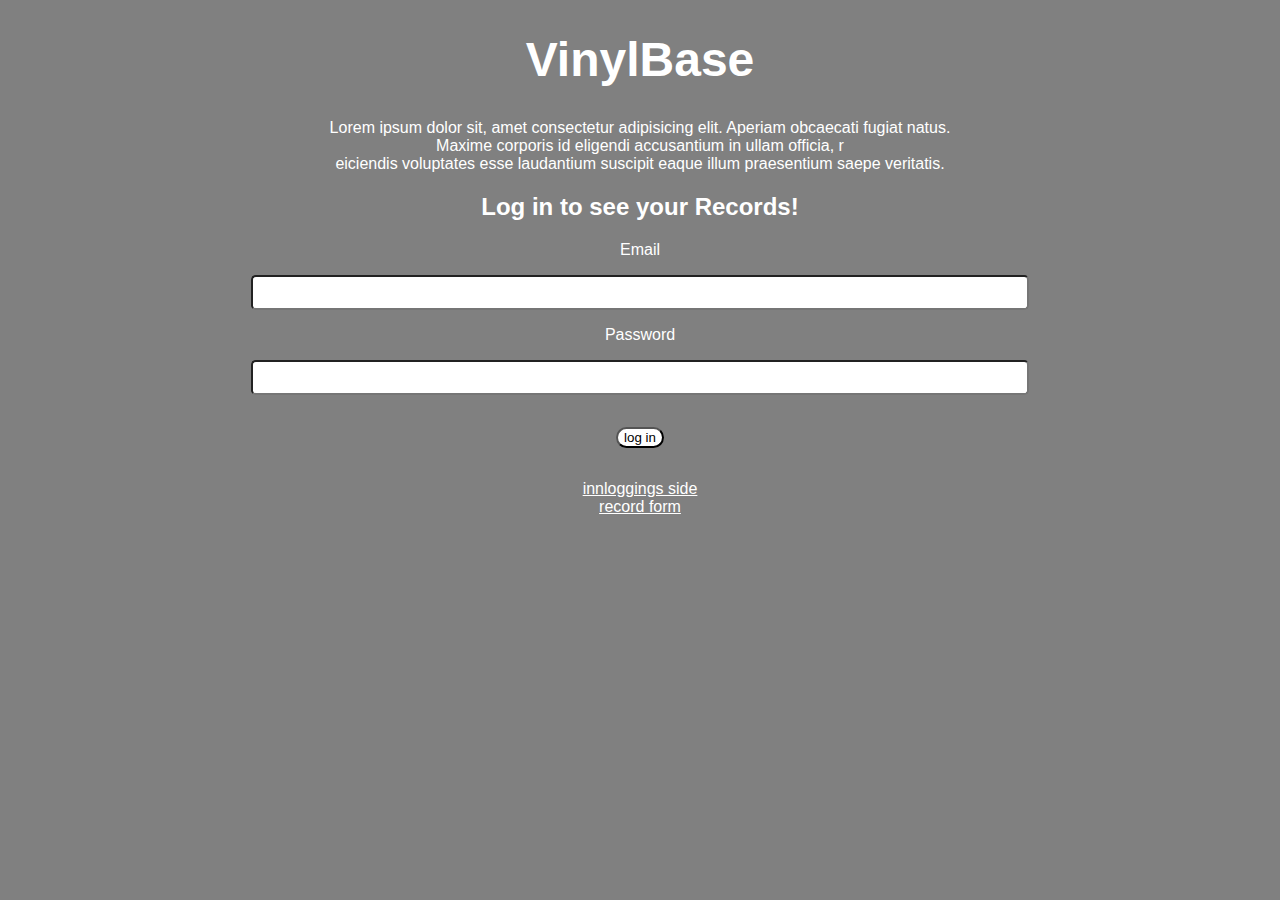
==== Index.html @ 21906423 "fiksvaks og ødeleggelse" ====
<!DOCTYPE html>
<html>
    <head>
        <link rel="stylesheet" href="/visuals/Style.css">
        <script type="application/javascript" src="/visuals/Script.js"></script>
        <title>Vinylbase</title>
    </head>
    <body>
<h1>VinylBase</h1>
<p>Lorem ipsum dolor sit, amet consectetur adipisicing elit. Aperiam obcaecati fugiat natus. 
    <br>Maxime corporis id eligendi accusantium in ullam officia, r
    <br>eiciendis voluptates esse laudantium suscipit eaque illum praesentium saepe veritatis.</p> 
    
    <h2>Log in to see your Records!</h2>
    <form name="loggInn">
        <label> Email </label> <br>
        <input type="email">
        <br>
        <label>Password</label><br>
        <input type="password">
        <br>
        <button onclick="retiveInfo()" >log in</button>

    </form>
    <span id="vinylInfo"></span> 
    <p><a href="/Upage.html" target="blank">innloggings side</a>
    <br> <a href="newRecord.html">record form</a> </p>
    </body>
</html>
---- visuals/Style.css ----
*{
background-color: gray;
color:white;
font-family: sans-serif;
text-align: center;
}
h1{
    font-size: 3rem;
    font-family:Arial, Helvetica, sans-serif;
    
}
label{
    text-align: center;
    font-family:Arial, Helvetica, sans-serif;
    font-weight:500;
}
input{
    width: 60%;
    text-align: left;
    background-color: white;
    color:black;
    font-family: sans-serif;
    padding: 0.5rem; 
    margin: 1rem;
    border-radius: 0.3rem;
}

button{
    background-color: white;
    color: black;
    margin: 1rem;
    border-radius: 1rem;
}

#Vissamling {
    margin:1rem; 
}
#nyPlate{
    display: none;
}
input[type=submit]{
    width: 4%;
}
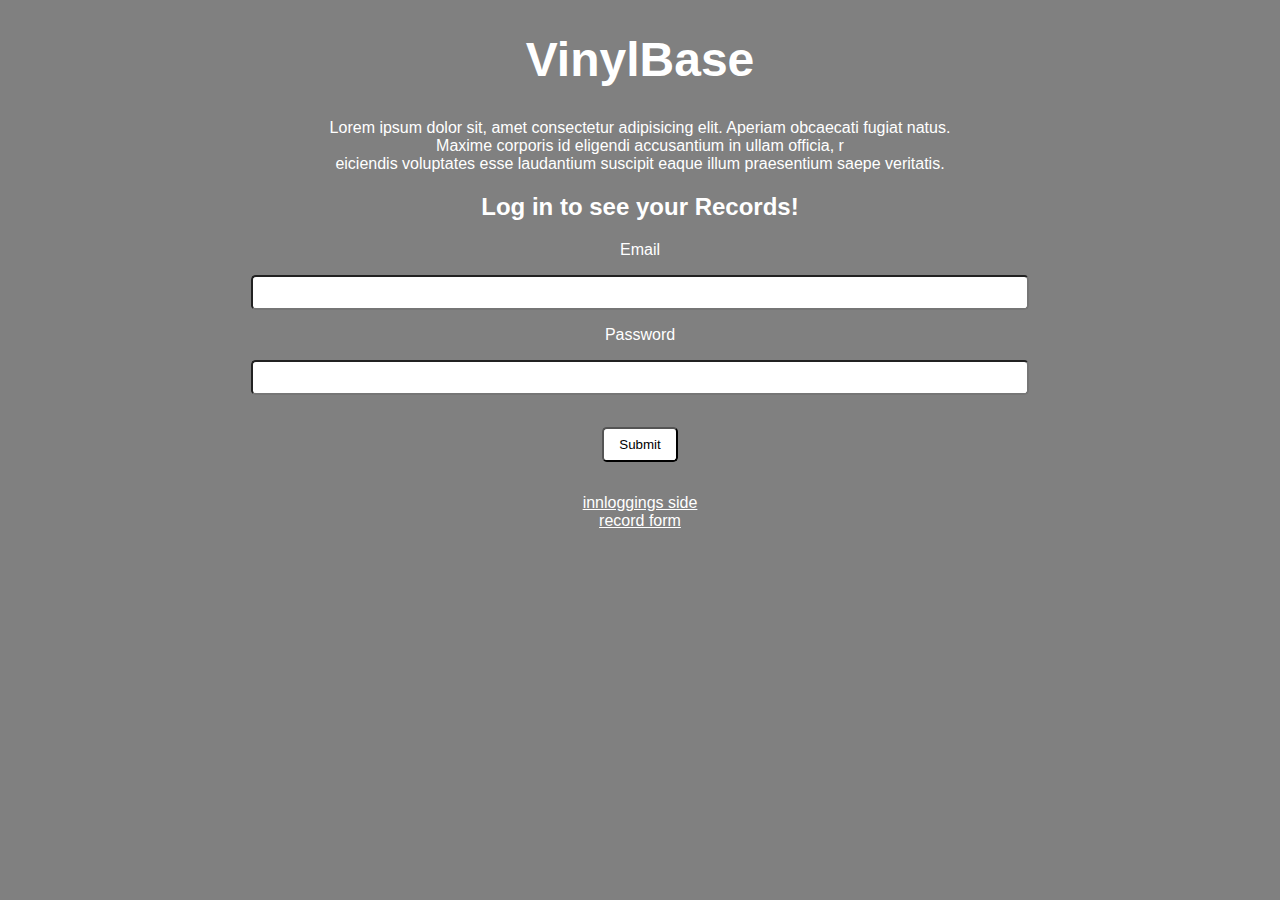
==== commit 67744366: "ok" ====
--- a/Index.html
+++ b/Index.html
@@ -12,14 +12,14 @@
     <br>eiciendis voluptates esse laudantium suscipit eaque illum praesentium saepe veritatis.</p> 
     
     <h2>Log in to see your Records!</h2>
-    <form name="loggInn">
+    <form name="loggInn" onsubmit="LoggIn()">
         <label> Email </label> <br>
-        <input type="email">
+        <input type="email" name="epost">
         <br>
         <label>Password</label><br>
-        <input type="password">
+        <input type="password" name="passord">
         <br>
-        <button onclick="retiveInfo()" >log in</button>
+        <input type="submit" name="submit">
 
     </form>
     <span id="vinylInfo"></span> 
--- a/visuals/Style.css
+++ b/visuals/Style.css
@@ -39,5 +39,6 @@
     display: none;
 }
 input[type=submit]{
-    width: 4%;
-}+    width: 6%;
+    text-align: center;
+}
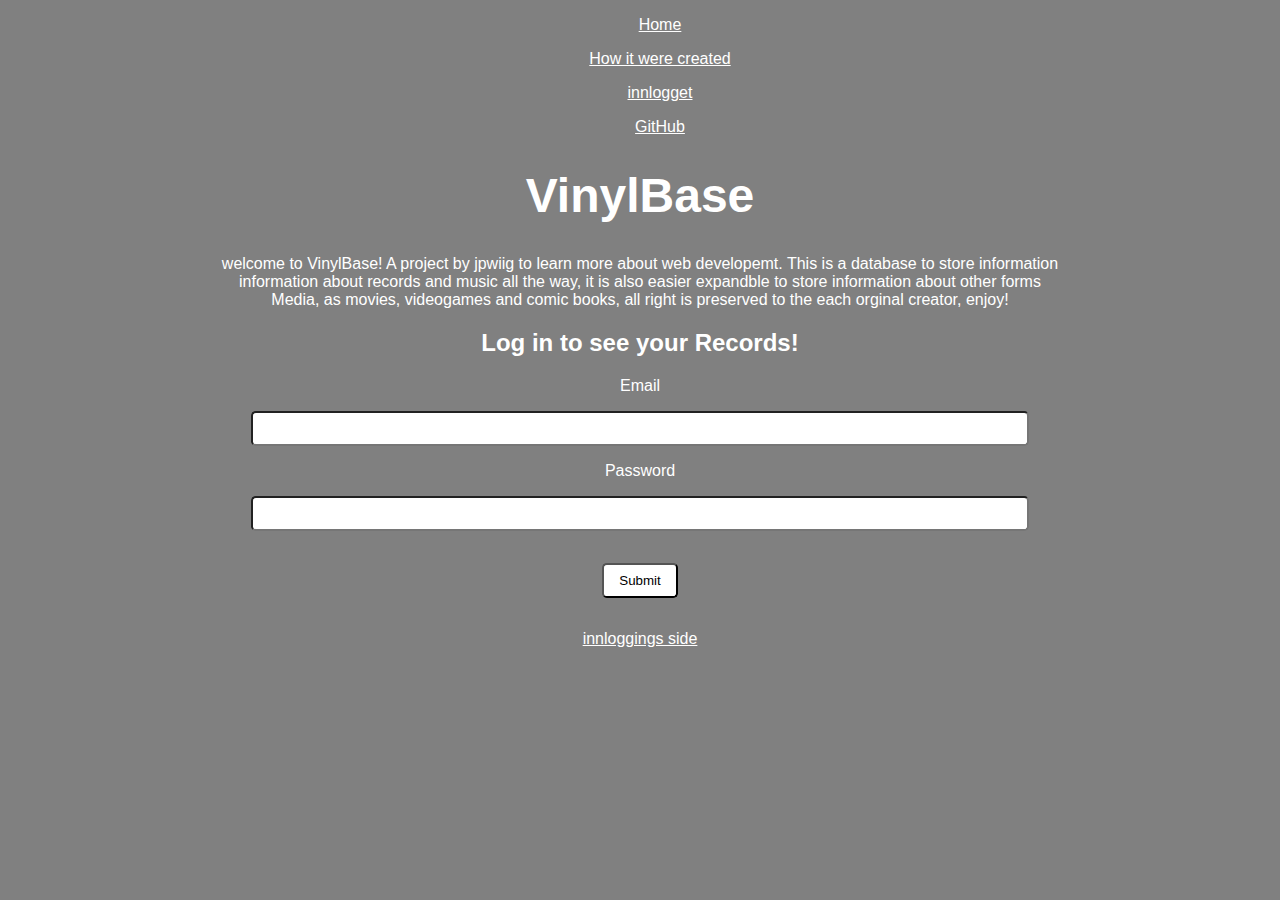
==== commit 5bde11ea: "stuff and yeah" ====
--- a/Index.html
+++ b/Index.html
@@ -1,18 +1,29 @@
 <!DOCTYPE html>
 <html>
     <head>
-        <link rel="stylesheet" href="/visuals/Style.css">
-        <script type="application/javascript" src="/visuals/Script.js"></script>
+        <meta charset="UTF-8">
+        <meta name="language" content="no">
+        <meta name="viewport" content="width=device-width, initial-scale=1.0">
+        <link type="text/css" rel="stylesheet" href="visuals/Style.css">
+        <script type="application/javascript" src="visuals/Script.js"></script>
         <title>Vinylbase</title>
     </head>
     <body>
+    <nav>
+        <li>
+            <ul><a href="Index.html" target="_blank">Home</a></ul>
+                <ul><a href="creation.html" target="_blank">How it were created </a></ul>
+                    <ul><a href="Upage.html" target="_blank">innlogget</a></ul>
+                        <ul><a href="https://github.com/jpwiig/Vinylbase" target="_blank">GitHub</a> </ul>
+        </li>
+    </nav>
 <h1>VinylBase</h1>
-<p>Lorem ipsum dolor sit, amet consectetur adipisicing elit. Aperiam obcaecati fugiat natus. 
-    <br>Maxime corporis id eligendi accusantium in ullam officia, r
-    <br>eiciendis voluptates esse laudantium suscipit eaque illum praesentium saepe veritatis.</p> 
+<p>welcome to VinylBase! A project by jpwiig to learn more about web developemt. This is a database to store information
+    <br>information about records and music all the way, it is also easier expandble to store information about other forms
+    <br>Media, as movies, videogames and comic books, all right is preserved to the each orginal creator, enjoy!</p>
     
     <h2>Log in to see your Records!</h2>
-    <form name="loggInn" onsubmit="LoggIn()">
+    <form name="loggInn" onsubmit="user()">
         <label> Email </label> <br>
         <input type="email" name="epost">
         <br>
@@ -23,7 +34,6 @@
 
     </form>
     <span id="vinylInfo"></span> 
-    <p><a href="/Upage.html" target="blank">innloggings side</a>
-    <br> <a href="newRecord.html">record form</a> </p>
+    <p><a href="Upage.html" target="blank">innloggings side</a>
     </body>
 </html>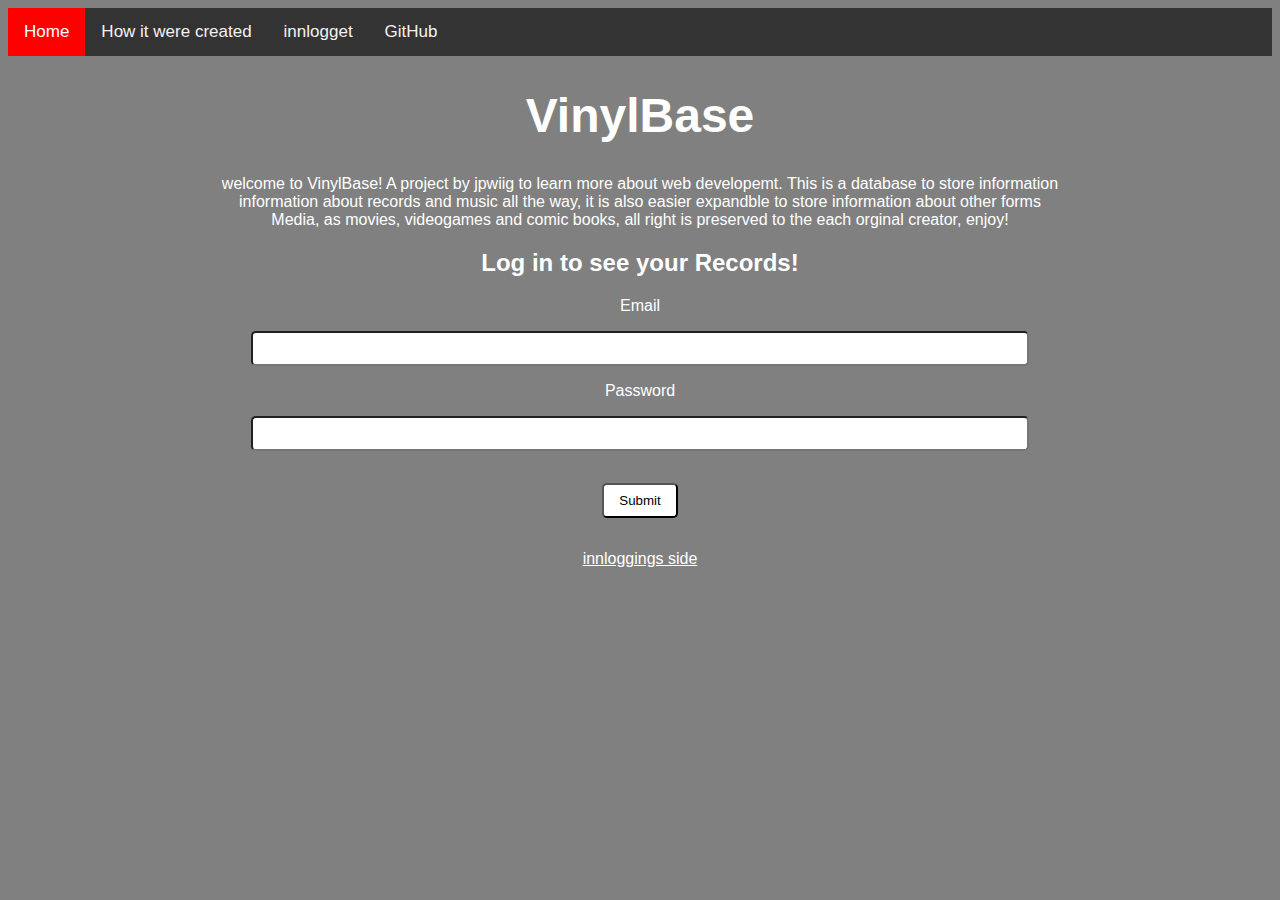
==== commit 22067fee: "navbar" ====
--- a/Index.html
+++ b/Index.html
@@ -7,16 +7,16 @@
         <link type="text/css" rel="stylesheet" href="visuals/Style.css">
         <script type="application/javascript" src="visuals/Script.js"></script>
         <title>Vinylbase</title>
+
     </head>
     <body>
-    <nav>
-        <li>
-            <ul><a href="Index.html" target="_blank">Home</a></ul>
-                <ul><a href="creation.html" target="_blank">How it were created </a></ul>
-                    <ul><a href="Upage.html" target="_blank">innlogget</a></ul>
-                        <ul><a href="https://github.com/jpwiig/Vinylbase" target="_blank">GitHub</a> </ul>
-        </li>
-    </nav>
+
+    <div class="nav">
+    <a class="active" href="Index.html" target="_blank">Home</a>
+    <a href="creation.html" target="_blank">How it were created </a>
+    <a href="Upage.html" target="_blank">innlogget</a></ul>
+    <a href="https://github.com/jpwiig/Vinylbase" target="_blank">GitHub</a>
+    </div>
 <h1>VinylBase</h1>
 <p>welcome to VinylBase! A project by jpwiig to learn more about web developemt. This is a database to store information
     <br>information about records and music all the way, it is also easier expandble to store information about other forms
--- a/visuals/Style.css
+++ b/visuals/Style.css
@@ -4,16 +4,19 @@
 font-family: sans-serif;
 text-align: center;
 }
+
 h1{
     font-size: 3rem;
     font-family:Arial, Helvetica, sans-serif;
     
 }
+
 label{
     text-align: center;
     font-family:Arial, Helvetica, sans-serif;
     font-weight:500;
 }
+
 input{
     width: 60%;
     text-align: left;
@@ -35,10 +38,37 @@
 #Vissamling {
     margin:1rem; 
 }
+
 #nyPlate{
     display: none;
 }
+
 input[type=submit]{
     width: 6%;
     text-align: center;
 }
+
+.nav {
+background-color:#333;
+    overflow: hidden;
+}
+
+.nav a{
+    float:left;
+    color: #f2f2f2;
+    text-align: center;
+    padding: 14px 16px;
+    text-decoration: none;
+    font-size: 17px;
+    background-color: #333333;
+}
+
+.nav a:hover{
+    background-color: #ddd;
+    color: black;
+}
+
+.nav a.active{
+    background-color: red;
+    color:white;
+}
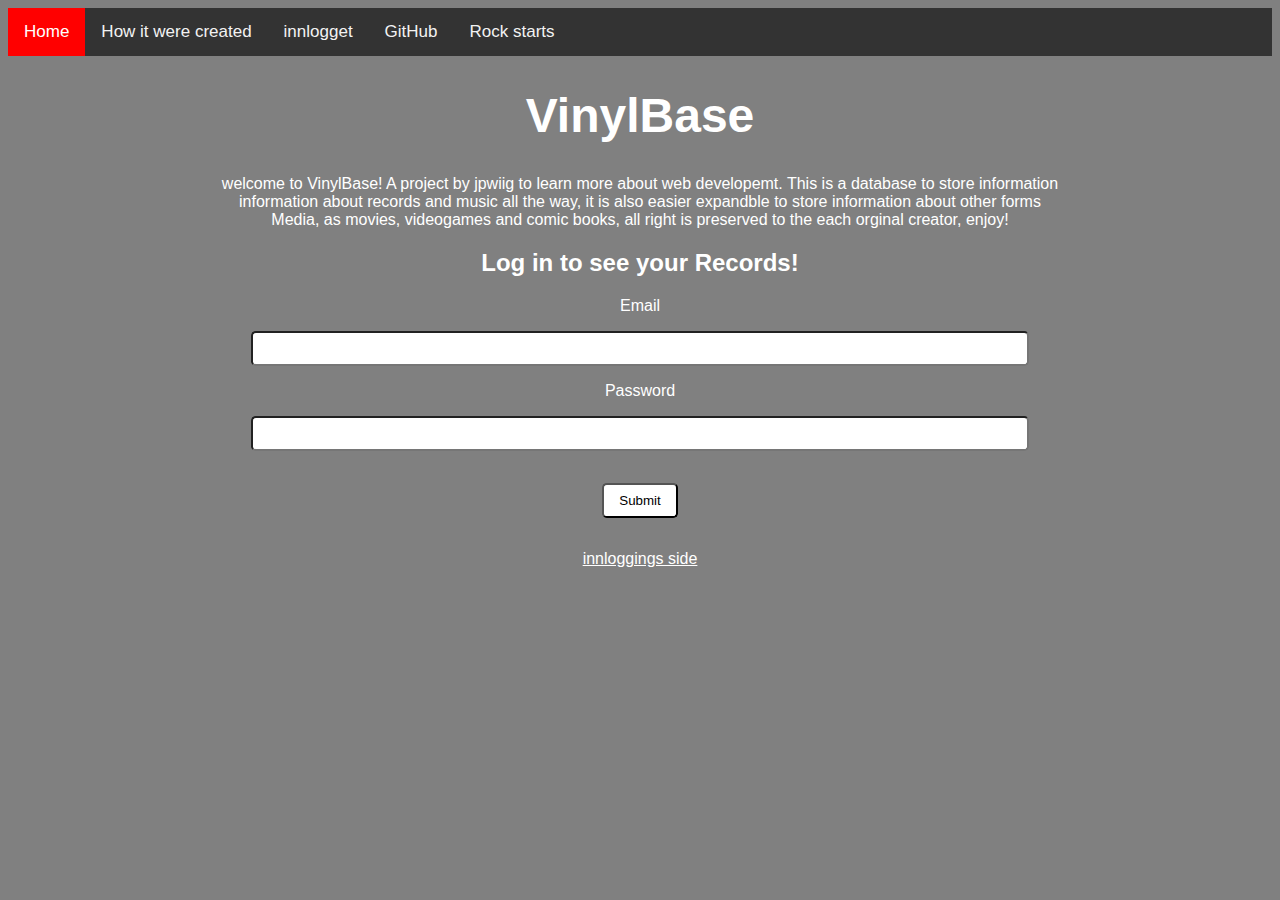
==== commit c6144c51: "Jqueryadded" ====
--- a/Index.html
+++ b/Index.html
@@ -6,6 +6,7 @@
         <meta name="viewport" content="width=device-width, initial-scale=1.0">
         <link type="text/css" rel="stylesheet" href="visuals/Style.css">
         <script type="application/javascript" src="visuals/Script.js"></script>
+        <script src="https://ajax.googleapis.com/ajax/libs/jquery/3.5.1/jquery.min.js"></script>
         <title>Vinylbase</title>
 
     </head>
@@ -15,7 +16,8 @@
     <a class="active" href="Index.html" target="_blank">Home</a>
     <a href="creation.html" target="_blank">How it were created </a>
     <a href="Upage.html" target="_blank">innlogget</a></ul>
-    <a href="https://github.com/jpwiig/Vinylbase" target="_blank">GitHub</a>
+    <a href="https://github.com/jpwiig" target="_blank">GitHub</a>
+        <a href="Gallery.html" target="_blank">Rock starts</a>
     </div>
 <h1>VinylBase</h1>
 <p>welcome to VinylBase! A project by jpwiig to learn more about web developemt. This is a database to store information
@@ -23,15 +25,14 @@
     <br>Media, as movies, videogames and comic books, all right is preserved to the each orginal creator, enjoy!</p>
     
     <h2>Log in to see your Records!</h2>
-    <form name="loggInn" onsubmit="user()">
+    <form name="innlogging"  action="Upage.html">
         <label> Email </label> <br>
-        <input type="email" name="epost">
+        <input type="email" name="epost" required>
         <br>
         <label>Password</label><br>
         <input type="password" name="passord">
         <br>
         <input type="submit" name="submit">
-
     </form>
     <span id="vinylInfo"></span> 
     <p><a href="Upage.html" target="blank">innloggings side</a>
--- a/visuals/Style.css
+++ b/visuals/Style.css
@@ -56,11 +56,12 @@
 .nav a{
     float:left;
     color: #f2f2f2;
+    background-color: #333;
     text-align: center;
     padding: 14px 16px;
     text-decoration: none;
     font-size: 17px;
-    background-color: #333333;
+
 }
 
 .nav a:hover{
@@ -72,3 +73,8 @@
     background-color: red;
     color:white;
 }
+
+img {
+    max-width: 40%;
+    height: auto;
+}
